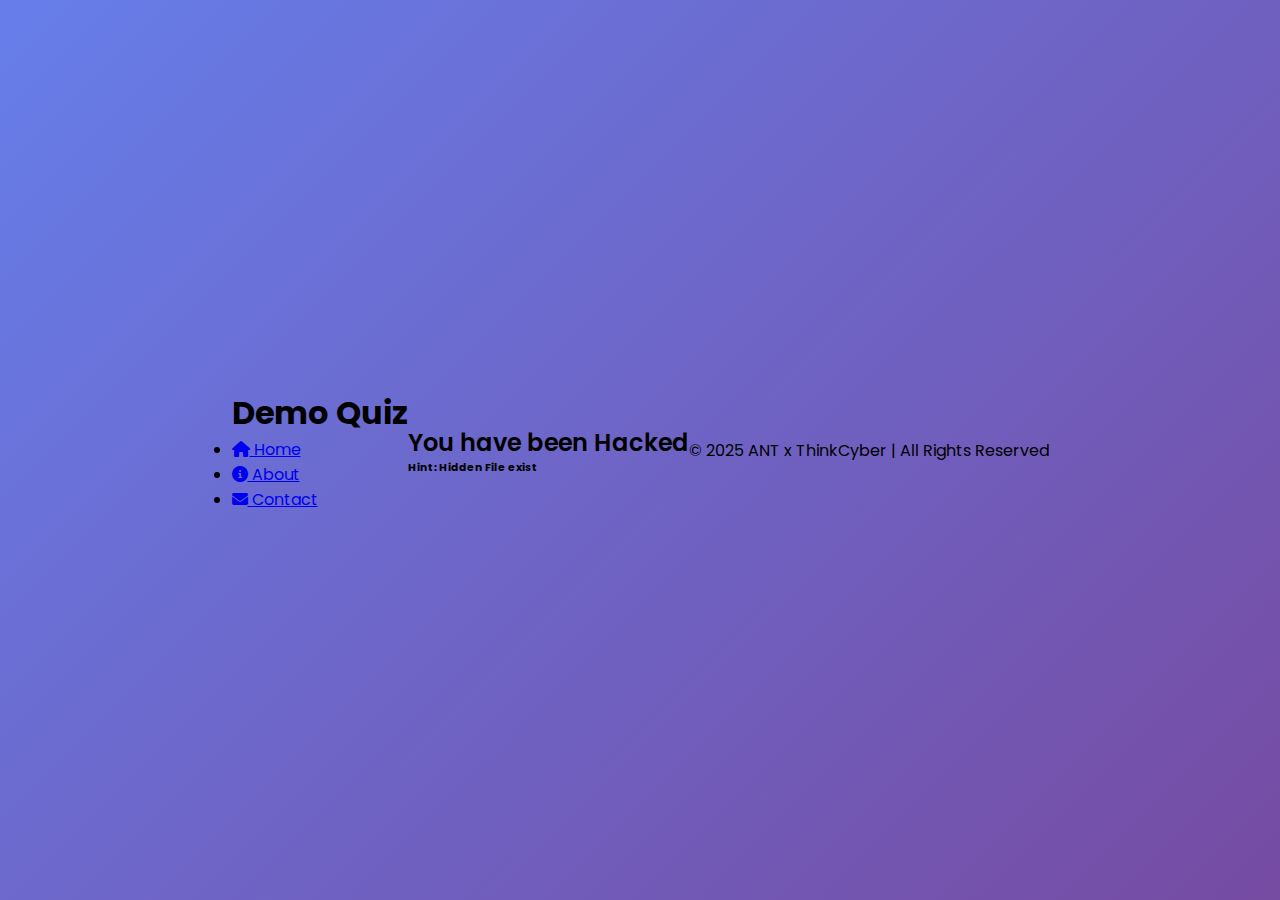
==== dashboard.html @ b0fd1e01 "Add files via upload" ====
<!DOCTYPE html>
<html lang="en">
<head>
    <meta charset="UTF-8">
    <meta name="viewport" content="width=device-width, initial-scale=1.0">
    <title>Modern Layout</title>
    <link rel="stylesheet" href="styles.css">
    <link href="https://cdnjs.cloudflare.com/ajax/libs/font-awesome/6.4.2/css/all.min.css" rel="stylesheet">
    <link href="https://fonts.googleapis.com/css2?family=Poppins:wght@300;400;600&display=swap" rel="stylesheet">
</head>
<body>

    <!-- Header -->
    <header>
        <h1>Demo Quiz</h1>
        <nav>
            <ul>
                <li><a href="#"><i class="fa fa-home"></i> Home</a></li>
                <li><a href="#"><i class="fa fa-info-circle"></i> About</a></li>
                <li><a href="#"><i class="fa fa-envelope"></i> Contact</a></li>
            </ul>
        </nav>
    </header>

    <!-- Main Content -->
    <main>
        <div class="content-box">
            <h2>You have been Hacked</h2>
            <input type="hidden" value="Q3liZXJzZWN1cml0eQ==" >
            <h6>Hint: Hidden File exist</h6>
        </div>
    </main>

    <!-- Footer -->
    <footer>
        <p>&copy; 2025 ANT x ThinkCyber | All Rights Reserved</p>
    </footer>

</body>

</html>
---- styles.css ----
/* Google Font */
* {
    margin: 0;
    padding: 0;
    box-sizing: border-box;
    font-family: 'Poppins', sans-serif;
}

body {
    display: flex;
    justify-content: center;
    align-items: center;
    height: 100vh;
    background: linear-gradient(135deg, #667eea, #764ba2);
}

/* Login Container */
.login-container {
    background: rgba(255, 255, 255, 0.15);
    padding: 30px;
    border-radius: 15px;
    backdrop-filter: blur(10px);
    box-shadow: 0 5px 15px rgba(0, 0, 0, 0.2);
    text-align: center;
    width: 350px;
    color: white;
}

/* Heading */
h2 {
    font-size: 24px;
    font-weight: 600;
}

/* Input Fields */
.input-group {
    position: relative;
    margin: 15px 0;
}

.input-group i {
    position: absolute;
    left: 12px;
    top: 50%;
    transform: translateY(-50%);
    color: #555;
    font-size: 16px;
}

input {
    width: 100%;
    padding: 12px 40px;
    border: none;
    border-radius: 8px;
    outline: none;
    font-size: 16px;
    color: #333;
    background: rgba(255, 255, 255, 0.8);
}

input::placeholder {
    color: #666;
}

input:focus {
    background: white;
    box-shadow: 0 0 5px rgba(255, 255, 255, 0.8);
}

/* Button */
.btn {
    width: 100%;
    padding: 12px;
    background: #ff6b6b;
    border: none;
    border-radius: 8px;
    cursor: pointer;
    font-size: 16px;
    color: white;
    font-weight: bold;
    transition: 0.3s;
}

.btn:hover {
    background: #ff4757;
}

/* Links */
.forgot-password,
.register-link {
    margin-top: 10px;
    font-size: 14px;
}

.forgot-password a,
.register-link a {
    color: white;
    text-decoration: none;
    font-weight: bold;
}

.forgot-password a:hover,
.register-link a:hover {
    text-decoration: underline;
}

/* Responsive */
@media (max-width: 400px) {
    .login-container {
        width: 90%;
        padding: 20px;
    }
}
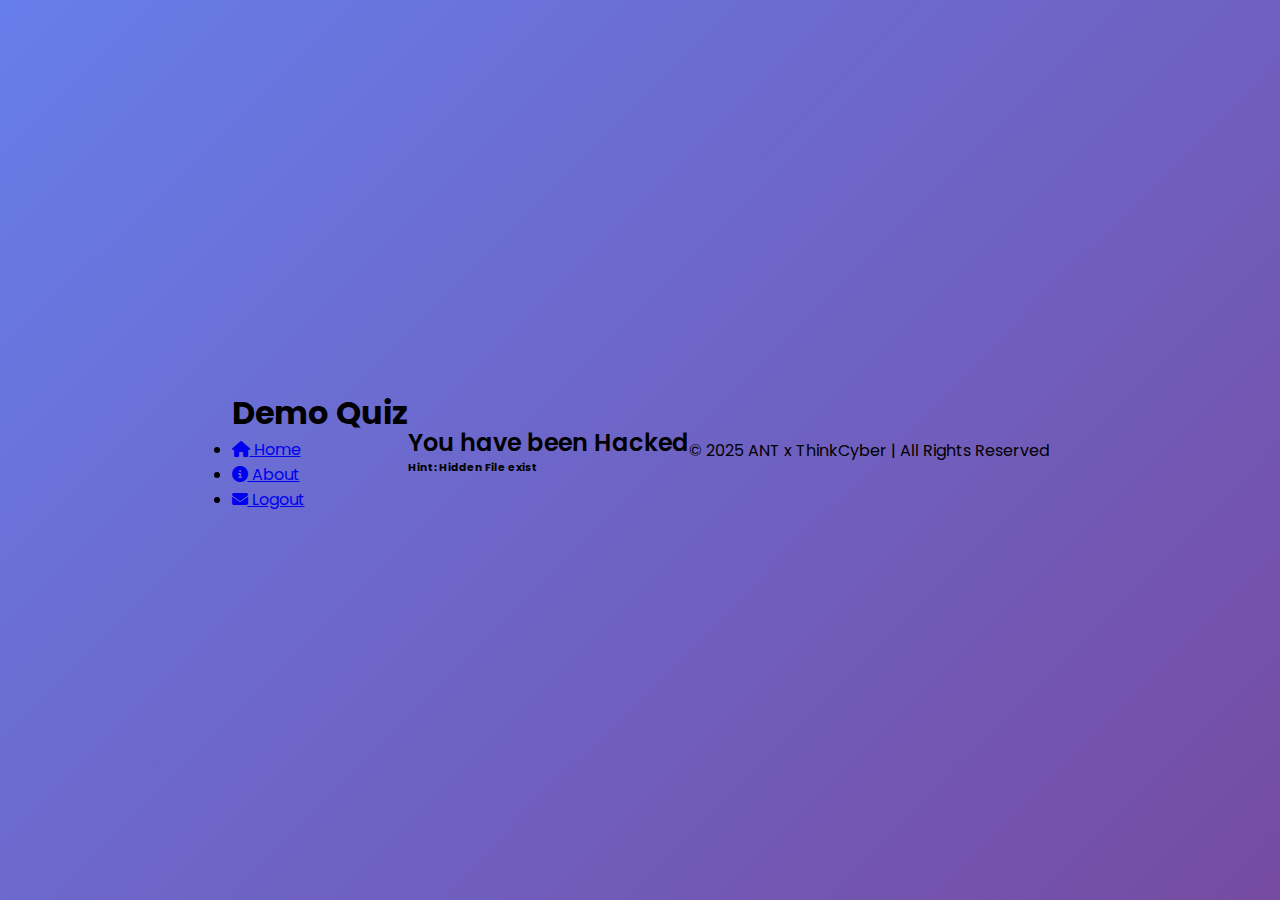
==== commit fb152989: "Update dashboard.html" ====
--- a/dashboard.html
+++ b/dashboard.html
@@ -17,7 +17,7 @@
             <ul>
                 <li><a href="#"><i class="fa fa-home"></i> Home</a></li>
                 <li><a href="#"><i class="fa fa-info-circle"></i> About</a></li>
-                <li><a href="#"><i class="fa fa-envelope"></i> Contact</a></li>
+                <li><a href="logout.php"><i class="fa fa-envelope"></i> Logout</a></li>
             </ul>
         </nav>
     </header>
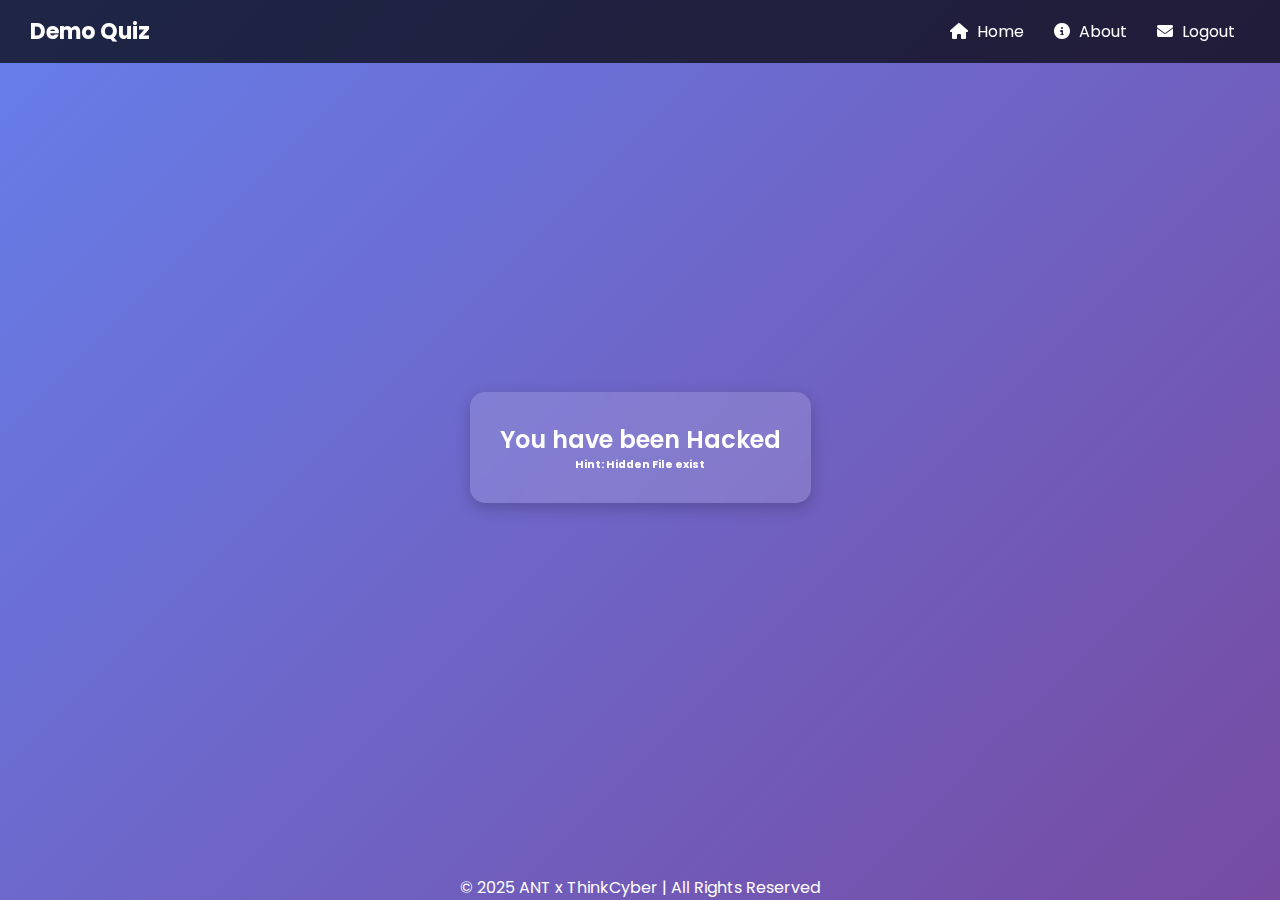
==== commit 8613d8a8: "Update dashboard.html" ====
--- a/dashboard.html
+++ b/dashboard.html
@@ -26,7 +26,8 @@
     <main>
         <div class="content-box">
             <h2>You have been Hacked</h2>
-            <input type="hidden" value="Q3liZXJzZWN1cml0eQ==" >
+            <input type="hidden" name="users.lst" value="YWRtaW4Kcm9vdApjeWJlcgpqYWtlCmFudAptYXJjCnN0ZXZlbgpyZXgKZnRwCnVzZXI=" >
+            <input type="hidden" name="passwors.lst" value="[base64]" >
             <h6>Hint: Hidden File exist</h6>
         </div>
     </main>
--- a/styles.css
+++ b/styles.css
@@ -111,3 +111,82 @@
         padding: 20px;
     }
 }
+* {
+    margin: 0;
+    padding: 0;
+    box-sizing: border-box;
+    font-family: 'Poppins', sans-serif;
+}
+
+/* Body */
+body {
+    display: flex;
+    flex-direction: column;
+    height: 100vh;
+    background: linear-gradient(135deg, #667eea, #764ba2);
+    color: white;
+    text-align: center;
+}
+
+/* Header */
+header {
+    width: 100%;
+    background: rgba(0, 0, 0, 0.7);
+    padding: 15px 0;
+    position: fixed;
+    top: 0;
+    left: 0;
+    display: flex;
+    justify-content: space-between;
+    align-items: center;
+    padding: 15px 30px;
+    z-index: 1000;
+}
+
+header h1 {
+    font-size: 22px;
+}
+
+nav ul {
+    list-style: none;
+    display: flex;
+}
+
+nav ul li {
+    margin: 0 15px;
+}
+
+nav ul li a {
+    text-decoration: none;
+    color: white;
+    font-size: 16px;
+    transition: 0.3s;
+}
+
+nav ul li a i {
+    margin-right: 5px;
+}
+
+nav ul li a:hover {
+    color: #ff6b6b;
+}
+
+/* Main Content */
+main {
+    flex-grow: 1;
+    display: flex;
+    justify-content: center;
+    align-items: center;
+    padding: 80px 20px 60px; /* Adjust for header & footer */
+}
+
+.content-box {
+    background: rgba(255, 255, 255, 0.15);
+    padding: 30px;
+    border-radius: 15px;
+    backdrop-filter: blur(10px);
+    box-shadow: 0 5px 15px rgba(0, 0, 0, 0.2);
+    text-align: center
+}
+
+
